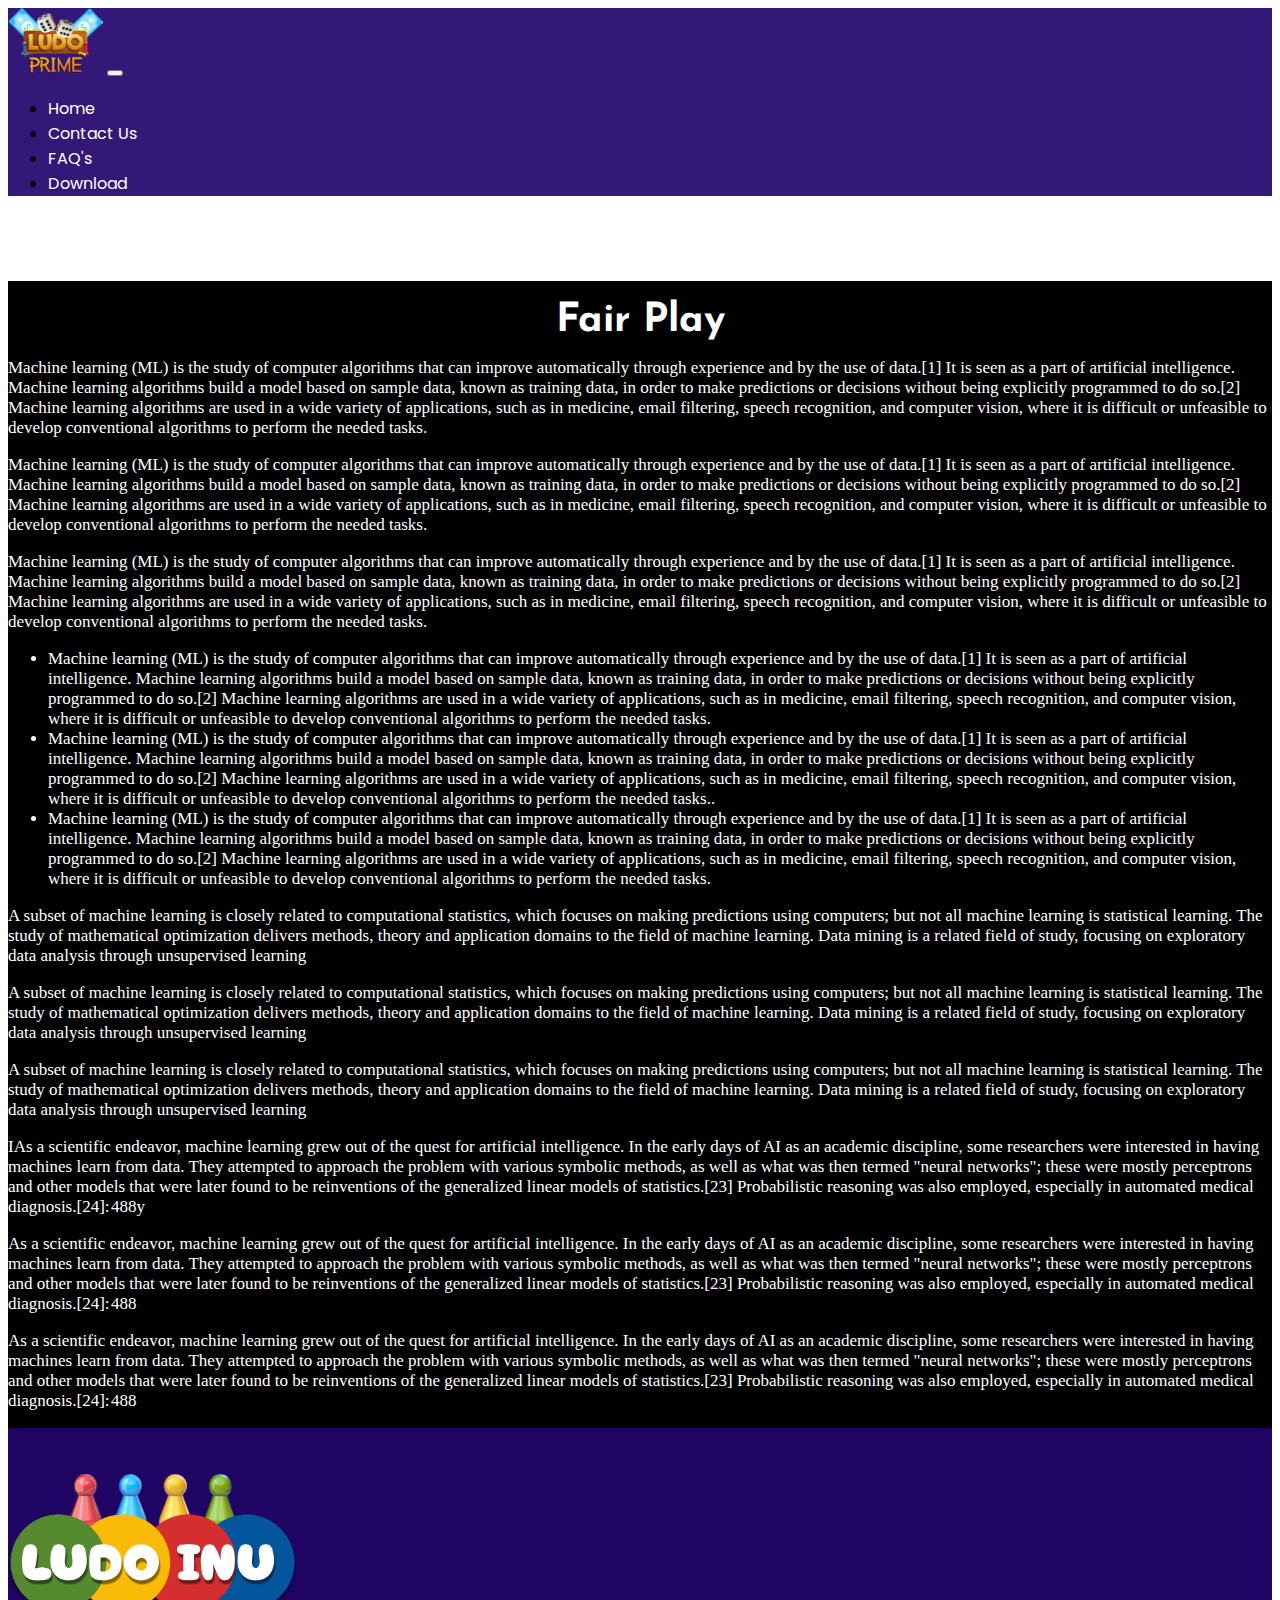
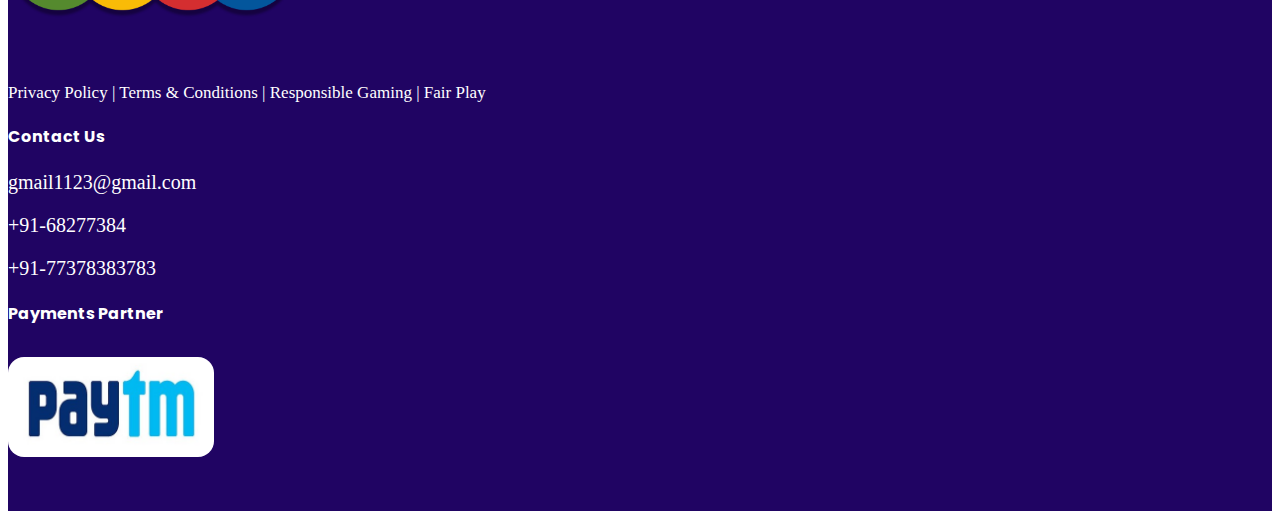
==== fairplay.html @ 32d331da "Initial commit" ====
<!DOCTYPE html>
<html lang="en">

<head>
    <meta charset="UTF-8">
    <meta http-equiv="X-UA-Compatible" content="IE=edge">
    <meta name="viewport" content="width=device-width, initial-scale=1.0">
    <link href="https://cdn.jsdelivr.net/npm/bootstrap@5.1.3/dist/css/bootstrap.min.css" rel="stylesheet"
        integrity="sha384-1BmE4kWBq78iYhFldvKuhfTAU6auU8tT94WrHftjDbrCEXSU1oBoqyl2QvZ6jIW3" crossorigin="anonymous">
    <link rel="preconnect" href="https://fonts.googleapis.com">
    <link rel="preconnect" href="https://fonts.gstatic.com" crossorigin>
    <link href="https://fonts.googleapis.com/css2?family=Josefin+Sans:wght@700&display=swap" rel="stylesheet">
    <link href="https://fonts.googleapis.com/css2?family=Poppins:wght@600&display=swap" rel="stylesheet">
    <!-- Aos Library -->
    <link rel="stylesheet" href="https://unpkg.com/aos@next/dist/aos.css" />
    <link rel="stylesheet" href="style.css">
    <link rel="stylesheet" href="mobile.css">
    <link rel="stylesheet" href="ipad.css">
    <link rel="stylesheet" href="ipadpro.css">
    <link rel="stylesheet" href="https://cdnjs.cloudflare.com/ajax/libs/font-awesome/5.15.3/css/all.min.css"
        integrity="sha512-iBBXm8fW90+nuLcSKlbmrPcLa0OT92xO1BIsZ+ywDWZCvqsWgccV3gFoRBv0z+8dLJgyAHIhR35VZc2oM/gI1w=="
        crossorigin="anonymous" referrerpolicy="no-referrer" />
    <title>Ludo Prime</title>
</head>

<body>
    <nav class="navbar navbar-expand-lg navbar-dark bg-dark fixed-top deks">
        <div class="container-fluid">
            <a class="navbar-brand" href="#"><img src="assets/logo.png" class="logo" alt="Ludo Inu Logo"></a>
            <button class="navbar-toggler" type="button" data-bs-toggle="collapse"
                data-bs-target="#navbarSupportedContent" aria-controls="navbarSupportedContent" aria-expanded="false"
                aria-label="Toggle navigation">
                <span class="navbar-toggler-icon"></span>
            </button>
            <div class="collapse navbar-collapse" id="navbarSupportedContent">
                <ul class="navbar-nav ms-auto mb-2 mb-lg-0">
                    <li class="nav-item">
                        <a class="nav-link active" aria-current="page" href="index.html">Home</a>
                    </li>
                    <li class="nav-item">
                        <a class="nav-link active" aria-current="page" href="#cont">Contact Us</a>
                    </li>
                    <li class="nav-item">
                        <a class="nav-link active" aria-current="page" href="faq.html">FAQ's</a>
                    </li>
                    <li class="nav-item">
                        <a class="nav-link active" aria-current="page" href="#">Download</a>
                    </li>
                </ul>
            </div>
        </div>
    </nav>
    <nav class="navbar navbar-expand-lg navbar-dark bg-dark mob">
        <div class="container-fluid">
            <a class="navbar-brand" href="#"><img src="assets/logo.png" class="logo" alt="Ludo Inu Logo"></a>
            <button class="navbar-toggler" type="button" data-bs-toggle="collapse"
                data-bs-target="#navbarSupportedContent" aria-controls="navbarSupportedContent" aria-expanded="false"
                aria-label="Toggle navigation">
                <span class="navbar-toggler-icon"></span>
            </button>
            <div class="collapse navbar-collapse" id="navbarSupportedContent">
                <ul class="navbar-nav ms-auto mb-2 mb-lg-0">
                    <li class="nav-item">
                        <a class="nav-link active" aria-current="page" href="index.html">Home</a>
                    </li>
                    <li class="nav-item">
                        <a class="nav-link active" aria-current="page" href="#cont">Contact Us</a>
                    </li>
                    <li class="nav-item">
                        <a class="nav-link active" aria-current="page" href="faq.html">FAQ's</a>
                    </li>
                    <li class="nav-item">
                        <a class="nav-link active" aria-current="page" href="#">Download</a>
                    </li>
                </ul>
            </div>
        </div>
    </nav>
    <section class="foot_first" id="abt">
        <div class="container">
            <h1 class="foot_head">Fair Play</h1>
            <p class="foot_text">
                Machine learning (ML) is the study of computer algorithms that can improve automatically through experience and by the use of data.[1] It is seen as a part of artificial intelligence. Machine learning algorithms build a model based on sample data, known as training data, in order to make predictions or decisions without being explicitly programmed to do so.[2] Machine learning algorithms are used in a wide variety of applications, such as in medicine, email filtering, speech recognition, and computer vision, where it is difficult or unfeasible to develop conventional algorithms to perform the needed tasks.
            </p>
            <p class="foot_text">
                Machine learning (ML) is the study of computer algorithms that can improve automatically through experience and by the use of data.[1] It is seen as a part of artificial intelligence. Machine learning algorithms build a model based on sample data, known as training data, in order to make predictions or decisions without being explicitly programmed to do so.[2] Machine learning algorithms are used in a wide variety of applications, such as in medicine, email filtering, speech recognition, and computer vision, where it is difficult or unfeasible to develop conventional algorithms to perform the needed tasks.
            </p>
            <p class="foot_text">
                Machine learning (ML) is the study of computer algorithms that can improve automatically through experience and by the use of data.[1] It is seen as a part of artificial intelligence. Machine learning algorithms build a model based on sample data, known as training data, in order to make predictions or decisions without being explicitly programmed to do so.[2] Machine learning algorithms are used in a wide variety of applications, such as in medicine, email filtering, speech recognition, and computer vision, where it is difficult or unfeasible to develop conventional algorithms to perform the needed tasks.
            </p>
            <ul class="foot_text" style="list-style-type:disc;">
                <li>Machine learning (ML) is the study of computer algorithms that can improve automatically through experience and by the use of data.[1] It is seen as a part of artificial intelligence. Machine learning algorithms build a model based on sample data, known as training data, in order to make predictions or decisions without being explicitly programmed to do so.[2] Machine learning algorithms are used in a wide variety of applications, such as in medicine, email filtering, speech recognition, and computer vision, where it is difficult or unfeasible to develop conventional algorithms to perform the needed tasks.
                </li>
                <li>Machine learning (ML) is the study of computer algorithms that can improve automatically through experience and by the use of data.[1] It is seen as a part of artificial intelligence. Machine learning algorithms build a model based on sample data, known as training data, in order to make predictions or decisions without being explicitly programmed to do so.[2] Machine learning algorithms are used in a wide variety of applications, such as in medicine, email filtering, speech recognition, and computer vision, where it is difficult or unfeasible to develop conventional algorithms to perform the needed tasks..</li>
                <li> Machine learning (ML) is the study of computer algorithms that can improve automatically through experience and by the use of data.[1] It is seen as a part of artificial intelligence. Machine learning algorithms build a model based on sample data, known as training data, in order to make predictions or decisions without being explicitly programmed to do so.[2] Machine learning algorithms are used in a wide variety of applications, such as in medicine, email filtering, speech recognition, and computer vision, where it is difficult or unfeasible to develop conventional algorithms to perform the needed tasks.</li>
            </ul>
            <p class="foot_text">
                A subset of machine learning is closely related to computational statistics, which focuses on making predictions using computers; but not all machine learning is statistical learning. The study of mathematical optimization delivers methods, theory and application domains to the field of machine learning. Data mining is a related field of study, focusing on exploratory data analysis through unsupervised learning
            </p>
            <p class="foot_text">
                A subset of machine learning is closely related to computational statistics, which focuses on making predictions using computers; but not all machine learning is statistical learning. The study of mathematical optimization delivers methods, theory and application domains to the field of machine learning. Data mining is a related field of study, focusing on exploratory data analysis through unsupervised learning
            </p>
            <p class="foot_text">
                A subset of machine learning is closely related to computational statistics, which focuses on making predictions using computers; but not all machine learning is statistical learning. The study of mathematical optimization delivers methods, theory and application domains to the field of machine learning. Data mining is a related field of study, focusing on exploratory data analysis through unsupervised learning
            </p>
            <p class="foot_text">IAs a scientific endeavor, machine learning grew out of the quest for artificial intelligence. In the early days of AI as an academic discipline, some researchers were interested in having machines learn from data. They attempted to approach the problem with various symbolic methods, as well as what was then termed "neural networks"; these were mostly perceptrons and other models that were later found to be reinventions of the generalized linear models of statistics.[23] Probabilistic reasoning was also employed, especially in automated medical diagnosis.[24]: 488y</p>
            <p class="foot_text">
                As a scientific endeavor, machine learning grew out of the quest for artificial intelligence. In the early days of AI as an academic discipline, some researchers were interested in having machines learn from data. They attempted to approach the problem with various symbolic methods, as well as what was then termed "neural networks"; these were mostly perceptrons and other models that were later found to be reinventions of the generalized linear models of statistics.[23] Probabilistic reasoning was also employed, especially in automated medical diagnosis.[24]: 488
            </p>
            <p class="foot_text">
                As a scientific endeavor, machine learning grew out of the quest for artificial intelligence. In the early days of AI as an academic discipline, some researchers were interested in having machines learn from data. They attempted to approach the problem with various symbolic methods, as well as what was then termed "neural networks"; these were mostly perceptrons and other models that were later found to be reinventions of the generalized linear models of statistics.[23] Probabilistic reasoning was also employed, especially in automated medical diagnosis.[24]: 488

            </p>
        </div>
    </section>
    <section class="footer" id="cont">
        <div class="container">
            <div class="row foot">
                <div class="col-lg-4">
                    <img src="assets/logoinu.png" class="logo2" alt="">
                    <div class="footico">
                        <i class="fab fa-facebook ico"></i>
                        <i class="fab fa-instagram ico"></i>
                        <i class="fab fa-youtube ico"></i>
                        <i class="fas fa-envelope-open-text ico"></i>
                    </div>
                    <p class="tc"> <a href="privacy.html">Privacy
                            Policy</a> |<a href="terms.html"> Terms &
                            Conditions</a> |<a href="responsible.html"> Responsible Gaming</a> |<a href="fairplay.html">
                            Fair
                            Play</a>
                    </p>
                </div>
                <div class="col-lg-4">
                    <h4 class="last">Contact Us</h4>
                    <p class="contact contact2">
                        <i class="fas fa-envelope me-3"></i>
                        gmail1123@gmail.com
                    </p>
                    <p class="contact"><i class="fab fa-whatsapp-square me-3"></i> +91-68277384</p>
                    <p class="contact"><i class="fas fa-phone me-3"></i>+91-77378383783</p>
                </div>
                <div class="col-lg-4">
                    <h4 class="last">Payments Partner</h4>
                    <img class="paytm" src="assets/paytm.jpg" alt="paytm logo">
                </div>
            </div>
        </div>
    </section>
    <section class="mobilefoot mob fixed-bottom">
        <h3 class="tagfoot" id="blink">Get <i class="fas fa-rupee-sign"></i> 10 Free</h3>
        <button class="play2"><i class="fab fa-android"></i>&nbsp Download Now</button>
    </section>
    <script type="text/javascript">
        var blink = document.getElementById('blink');
        setInterval(function () {
            blink.style.opacity = (blink.style.opacity == 0 ? 1 : 0);
        }, 800);
    </script>
    <script src="https://cdn.jsdelivr.net/npm/bootstrap@5.1.3/dist/js/bootstrap.bundle.min.js"
        integrity="sha384-ka7Sk0Gln4gmtz2MlQnikT1wXgYsOg+OMhuP+IlRH9sENBO0LRn5q+8nbTov4+1p" crossorigin="anonymous">
    </script>
    <script src="https://unpkg.com/aos@next/dist/aos.js"></script>
    <script>
        AOS.init();
    </script>
</body>

</html>
---- style.css ----
html {
    scroll-behavior: smooth;
}
.body{
    --tw-bg-opacity: 1;
    background-color: rgb(0 0 0 / var(--tw-bg-opacity));
}

section {
    height: auto;
    background-size: cover;
    background-position: center;
    background-repeat: no-repeat;
    overflow: hidden;
}

.logo {
    height: 65px;
}

.navbar {
    background-color: #23046beb !important;
    font-family: 'Poppins',
        sans-serif;

}


.first {
    /* background: rgb(2,0,36);
    background: linear-gradient(90deg, rgba(2,0,36,1) 0%, rgba(121,9,83,1) 35%, rgba(0,212,255,1) 100%); */
    background:radial-gradient(ellipse at right bottom, #7e2d8c 26%, #5b1c91 21%, #23046beb 44%, #23046beb 100%);
    margin-top: 85px;
}

.foot_first {
    background-color: #000000;
    margin-top: 85px;
}

.ludo {
    height: 480px;
    margin-top: 24px;
}

.head1 {
    color:rgb(38 241 231);
    /* color:rgb(38 241 9); */
    font-size: 50px;
    font-family: 'Josefin Sans',
        sans-serif;
    margin-bottom: 0px;
    text-shadow: 2px 2px #2000ff;
}

.head {
    color: white;
    /* --tw-text-opacity: 1;
    
    color: rgb(253 98 213 / var(--tw-text-opacity)); */
    font-size: 50px;
    font-family: 'Josefin Sans',
        sans-serif;
    margin-bottom: 0px;
}




.foot_head {
    text-align: center;
    margin: 20px;
    color: white;
    font-size: 40px;
    font-family: 'Josefin Sans',
        sans-serif;
    margin-bottom: 0px;
}

.foot_head2 {
    color: white;
    font-size: 30px;
    font-family: 'Josefin Sans',
        sans-serif;
}

.head2 {
    color: white;
    font-size: 55px;
    font-family: 'Josefin Sans',
        sans-serif;
    text-align: center;
    margin-top: 40px;
    margin-bottom: 20px;
}

.first1 {
    margin-top: 120px;
}

.play {
    background-color: #FFD842;
    height: 70px;
    width: 70%;
    margin-top: 35px;
    border-radius: 40px;
    box-shadow: 10px 10px 5px lightblue;
    color: #1F1B90;
    font-size: 30px;
    font-family: 'Josefin Sans',
        sans-serif;
    transition: 1s;
}

.play2 {
    background-color: #FFD842;
    height: 70px;
    width: 70%;
    margin-top: 35px;
    border-radius: 40px;
    color: #1F1B90;
    font-size: 30px;
    font-family: 'Josefin Sans',
        sans-serif;
    transition: 1s;
}

.play2:hover {
    transform: scale(1.1);
}

.play:hover {
    transform: scale(1.1);
}

.second {
    background: radial-gradient(ellipse at right top, #7e2d8c 26%, #5b1c91 21%, #23046beb 44%, #23046beb 100%);
}

.fourth {
    background: radial-gradient(ellipse at left top, #7e2d8c 26%, #5b1c91 21%, #23046beb 44%, #23046beb 100%);
}

.imgsec2 {
    height: 450px;
}

.imgsec3 {
    height: 440px;
}

.second1 {
    margin-top: 50px;
    margin-bottom: 30px;
    text-align: center;
}

.about {
    font-size: 20px;
    color: white;
}

.foot_text {
    font-size: 17px;
    color: white;
}

.third {
    background: radial-gradient(ellipse at left bottom, #7e2d8c 26%, #5b1c91 21%, #23046beb 44%, #23046beb 100%);
    padding-bottom: 30px;
}

.third2 {
    text-align: center;
}

.third1 {
    text-align: right;
}

.third3 {
    text-align: left;
}

.icon {
    font-size: 50px;
    border: 2px solid white;
    border-radius: 60%;
    text-align: center !important;
}

.iconlow {
    margin-left: auto;
}

.icon:hover {
    border: 2px solid red;
}

.icons {
    color: yellow;
}

.icons:hover {
    color: white;
}

.features1 {
    margin-top: 20px;
}

.features {
    margin-top: 60px;
}

.feature_head {
    color: white;
    font-size: 18px;
}

.feature_text {
    color: yellow;
    font-size: 14px;
}


.type {
    color: #0000;
    background:
        linear-gradient(-90deg, white 5px, #0000 0) 10px 0,
        linear-gradient(white 0 0) 0 0;
    background-size: calc(var(--n)*1ch) 200%;
    -webkit-background-clip: padding-box, text;
    background-clip: padding-box, text;
    background-repeat: no-repeat;
    animation:
        b .7s infinite steps(1),
        t calc(var(--n)*.3s) steps(var(--n)) forwards;
}


.card {
    margin-left: auto;
    margin-right: auto;
    text-align: center;
    margin-bottom: 50px;
    border-radius: 100px;
    border: 4px solid #7e2d8c;
    /* box-shadow: 2px 2px #2000ff; */
    overflow: hidden;
}

.footer {
    background-color: #200463;
}

.logo2 {
    height: 150px;
}

.foot {
    margin-top: 40px;
    margin-bottom: 50px;
}

.footico {
    font-size: 30px;
    color: white;
    margin-left: 14px;
    margin-top: 10px;
}

.ico {
    margin-right: 12px;
}

.tc {
    color: white;
    margin-top: 17px;
    font-size: 17px;
}

.last {
    color: white;
    font-family: 'Poppins',
        sans-serif;
}

.paytm {
    height: 100px;
    margin-top: 10px;
    border-radius: 16px;
}

.contact2 {
    margin-top: 10px;
}

.contact {
    font-size: 20px;
    color: white;
}

.mob {
    display: none;
}

.deks {
    display: block;
}

.card-img-top {
    height: 200px;
    overflow: hidden !important;
}

a {
    color: white;
    text-decoration-line: none;
}

a:hover {
    color: white;
    text-decoration-line: none;
}

a:active {
    color: white;
    text-decoration-line: none;
}

a:link {
    color: white;
    text-decoration-line: none;
}

a:visited {
    color: white;
    text-decoration-line: none;
}

table,
th,
td {
    border: 2px solid;
    text-align: center;
}

th,
td {
    padding: 10px;
}

th {
    background-color: #031448;
}

.faq {
    padding-bottom: 30px;
}

.accordion-item {
    background-color: #1f1b90 !important;
}

.question {
    font-size: 18px;
    color: rgb(8, 177, 233);
}

.accordion-button {
    font-size: 18px;
    background-color: #302bbb;
    color: white;
    box-shadow: none;
}

.accordion-button:focus {
    z-index: 3;
    outline: 0;
    box-shadow: none;
}

.accordion-button:not(.collapsed) {
    background-color: rgb(8, 177, 233) !important;
    color: white;
    box-shadow: none;
}

.accordian-button:hover {
    background-color: rgb(8, 177, 233) !important;
}




.flex { /*Flexbox for containers*/
    display: flex;
    justify-content: center;
    align-items: center;
    text-align: center;
  }
  
  .waves {
    position:relative;
    width: 100%;
    height:15vh;
    margin-bottom:-7px; /*Fix for safari gap*/
    min-height:100px;
    max-height:150px;
  }
  
 
  /* Animation */
  
  .parallax > use {
    animation: move-forever 15s cubic-bezier(.55,.5,.45,.5)     infinite;
  }
  .parallax > use:nth-child(1) {
    animation-delay: -2s;
    animation-duration: 7s;
  }
  .parallax > use:nth-child(2) {
    animation-delay: -4s;
    animation-duration: 10s;
  }
  .parallax > use:nth-child(3) {
    animation-delay: -6s;
    animation-duration: 13s;
  }
  .parallax > use:nth-child(4) {
    animation-delay: -8s;
    animation-duration: 20s;
  }
  @keyframes move-forever {
    0% {
     transform: translate3d(-90px,0,0);
    }
    100% { 
      transform: translate3d(85px,0,0);
    }
  }
  /*Shrinking for mobile*/
  @media (max-width: 768px) {
    .waves {
      height:40px;
      min-height:40px;
    }
    
  }
---- mobile.css ----
@media only screen and (max-width: 1000px) {
    .first {
        text-align: center;
    }

    .foot_first {
        margin-top: 0px;
    }

    .first1 {
        margin-top: 32px;
    }

    .head1 {
        font-size: 30px;
    }

    .head {
        font-size: 40px;
    }

    .head2 {
        font-size: 40px;
    }

    .play {
        font-size: 25px;
        margin-top: 10px;
        margin-bottom: 10px;
        width: 80%;
        height: 70px;
        display: none;
    }

    .play2 {
        font-size: 20px;
        margin-top: 0px;
        margin-bottom: 10px;
        width: 65%;
        height: 60px;
    }

    .ludo {
        height: 400px;
    }

    .imgsec2 {
        height: 350px;
    }

    .secondm {
        margin-top: 5px;
    }

    .about {
        font-size: 15px;
    }

    .foot_text {
        font-size: 13px;
    }

    .icon {
        border-radius: 70%;
        width: 90px;
    }

    .footer {
        text-align: center;
    }

    .mob {
        display: block;
    }

    .deks {
        display: none;
    }


    .last {
        padding-top: 4px;
    }

    .first {
        margin-top: 0;
    }

    .mobilefoot {
        text-align: center;
        color: white;
        background-color: #1F1B90;
    }

    .tagfoot {
        margin-top: 10px;
    }

    .footer {
        margin-bottom: 110px;
    }

    #blink {
        transition: 0.5s;
        ;
    }
}
---- ipad.css ----
@media only screen and (min-device-width: 768px) and (max-device-width: 1024px) {
    .head1 {
        margin-top: 80px;
        font-size: 40px;
    }

    .head {
        font-size: 35px;
    }

    .secondm {
        margin-top: 50px;
    }

    .play2 {
        font-size: 30px;
        margin-top: 0px;
        margin-bottom: 10px;
        width: 50%;
        height: 60px;
    }
}
---- ipadpro.css ----
@media only screen and (min-device-width: 1024px) and (max-device-width: 1366px) {

    .head1 {
        margin-top: 1%;
    }

    .icon {
        border-radius: 70%;
        width: 80px;
    }

}
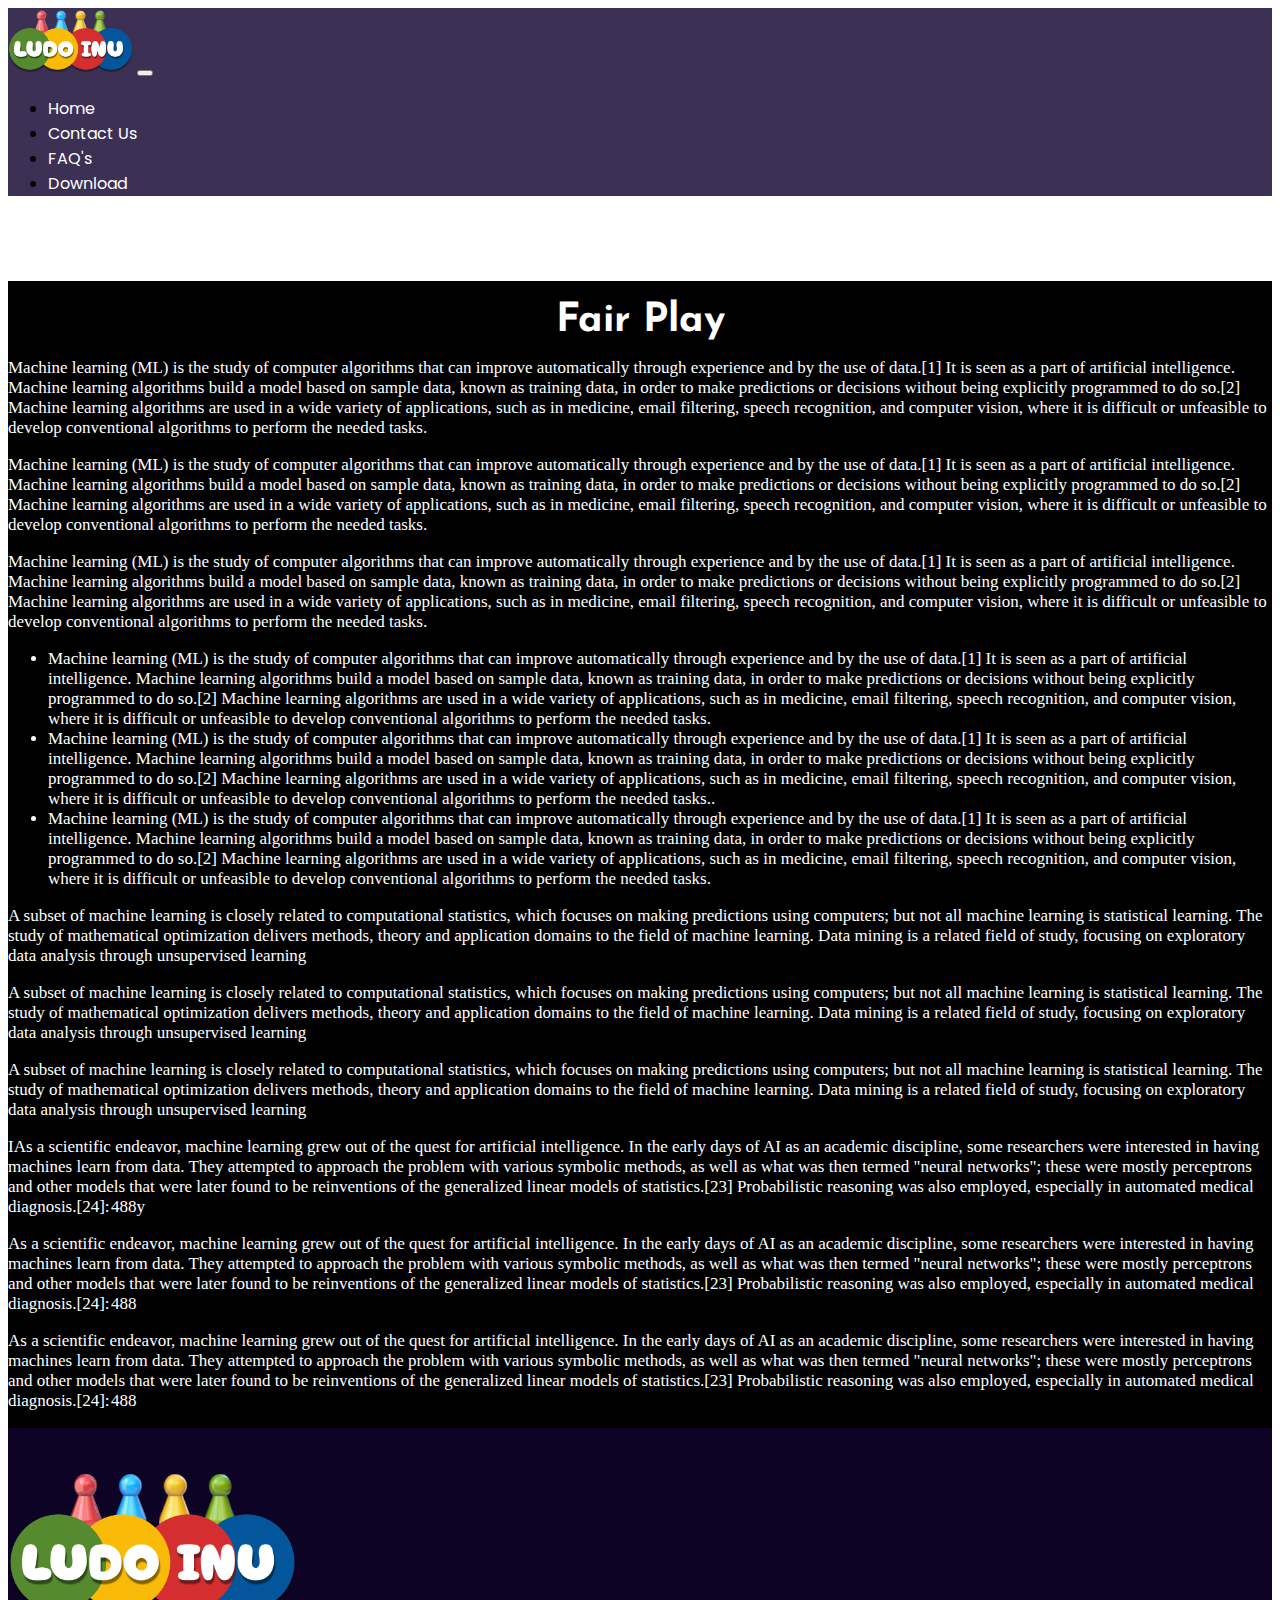
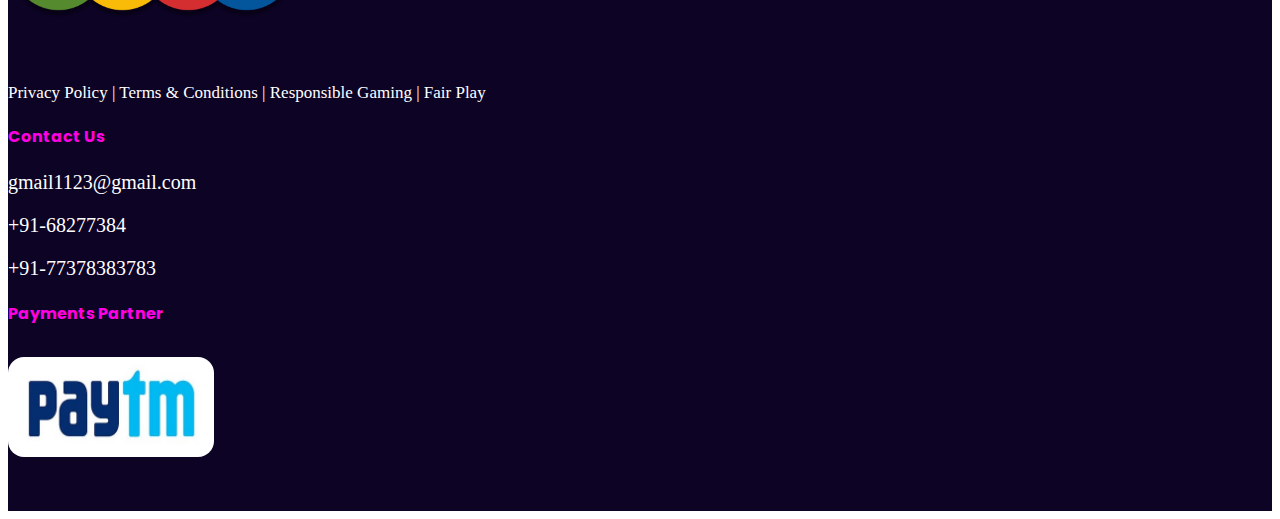
==== commit 3f2a0868: "Initial commit" ====
--- a/fairplay.html
+++ b/fairplay.html
@@ -26,7 +26,7 @@
 <body>
     <nav class="navbar navbar-expand-lg navbar-dark bg-dark fixed-top deks">
         <div class="container-fluid">
-            <a class="navbar-brand" href="#"><img src="assets/logo.png" class="logo" alt="Ludo Inu Logo"></a>
+            <a class="navbar-brand" href="#"><img src="assets/logoinu.png" class="logo" alt="Ludo Inu Logo"></a>
             <button class="navbar-toggler" type="button" data-bs-toggle="collapse"
                 data-bs-target="#navbarSupportedContent" aria-controls="navbarSupportedContent" aria-expanded="false"
                 aria-label="Toggle navigation">
--- a/style.css
+++ b/style.css
@@ -19,7 +19,7 @@
 }
 
 .navbar {
-    background-color: #23046beb !important;
+    background-color: #11032fd1 !important;
     font-family: 'Poppins',
         sans-serif;
 
@@ -29,7 +29,7 @@
 .first {
     /* background: rgb(2,0,36);
     background: linear-gradient(90deg, rgba(2,0,36,1) 0%, rgba(121,9,83,1) 35%, rgba(0,212,255,1) 100%); */
-    background:radial-gradient(ellipse at right bottom, #7e2d8c 26%, #5b1c91 21%, #23046beb 44%, #23046beb 100%);
+    background:radial-gradient(ellipse at right bottom, #7e2d8c 26%, #7a41ab 21%, #20065ceb 44%, #000000eb 100%);
     margin-top: 85px;
 }
 
@@ -47,20 +47,18 @@
     color:rgb(38 241 231);
     /* color:rgb(38 241 9); */
     font-size: 50px;
-    font-family: 'Josefin Sans',
-        sans-serif;
+    font-family: 'Rubik Wet Paint', cursive;
     margin-bottom: 0px;
     text-shadow: 2px 2px #2000ff;
 }
 
 .head {
-    color: white;
+    color: rgb(38 241 231);
     /* --tw-text-opacity: 1;
     
     color: rgb(253 98 213 / var(--tw-text-opacity)); */
     font-size: 50px;
-    font-family: 'Josefin Sans',
-        sans-serif;
+    font-family: 'Bangers', cursive;
     margin-bottom: 0px;
 }
 
@@ -85,10 +83,9 @@
 }
 
 .head2 {
-    color: white;
+    color: rgb(38 241 231);
     font-size: 55px;
-    font-family: 'Josefin Sans',
-        sans-serif;
+    font-family: 'Bangers', cursive;
     text-align: center;
     margin-top: 40px;
     margin-bottom: 20px;
@@ -99,16 +96,17 @@
 }
 
 .play {
-    background-color: #FFD842;
+    background-color: #0022ff;
     height: 70px;
     width: 70%;
     margin-top: 35px;
     border-radius: 40px;
-    box-shadow: 10px 10px 5px lightblue;
-    color: #1F1B90;
+    box-shadow: 14px 7px 16px 5px #1538a6;
+    color: #ff0000;
     font-size: 30px;
-    font-family: 'Josefin Sans',
-        sans-serif;
+    /* font-family: 'Josefin Sans', sans-serif; */
+    font-family: 'Rubik Moonrocks', cursive;
+    /* font-family: 'Rubik Wet Paint', cursive; */
     transition: 1s;
 }
 
@@ -134,11 +132,11 @@
 }
 
 .second {
-    background: radial-gradient(ellipse at right top, #7e2d8c 26%, #5b1c91 21%, #23046beb 44%, #23046beb 100%);
+    background: radial-gradient(ellipse at right top, #7e2d8c 26%, #7a41ab 21%, #20065ceb 44%, #000000eb 100%);
 }
 
 .fourth {
-    background: radial-gradient(ellipse at left top, #7e2d8c 26%, #5b1c91 21%, #23046beb 44%, #23046beb 100%);
+    background: radial-gradient(ellipse at left top, #7e2d8c 26%, #7a41ab 21%, #20065ceb 44%, #000000eb 100%);
 }
 
 .imgsec2 {
@@ -166,7 +164,7 @@
 }
 
 .third {
-    background: radial-gradient(ellipse at left bottom, #7e2d8c 26%, #5b1c91 21%, #23046beb 44%, #23046beb 100%);
+    background: radial-gradient(ellipse at left bottom, #7e2d8c 26%, #7a41ab 21%, #20065ceb 44%, #000000eb 100%);
     padding-bottom: 30px;
 }
 
@@ -251,7 +249,7 @@
 }
 
 .footer {
-    background-color: #200463;
+    background-color: #0d0325;
 }
 
 .logo2 {
@@ -281,7 +279,7 @@
 }
 
 .last {
-    color: white;
+    color: #ff00e0;
     font-family: 'Poppins',
         sans-serif;
 }
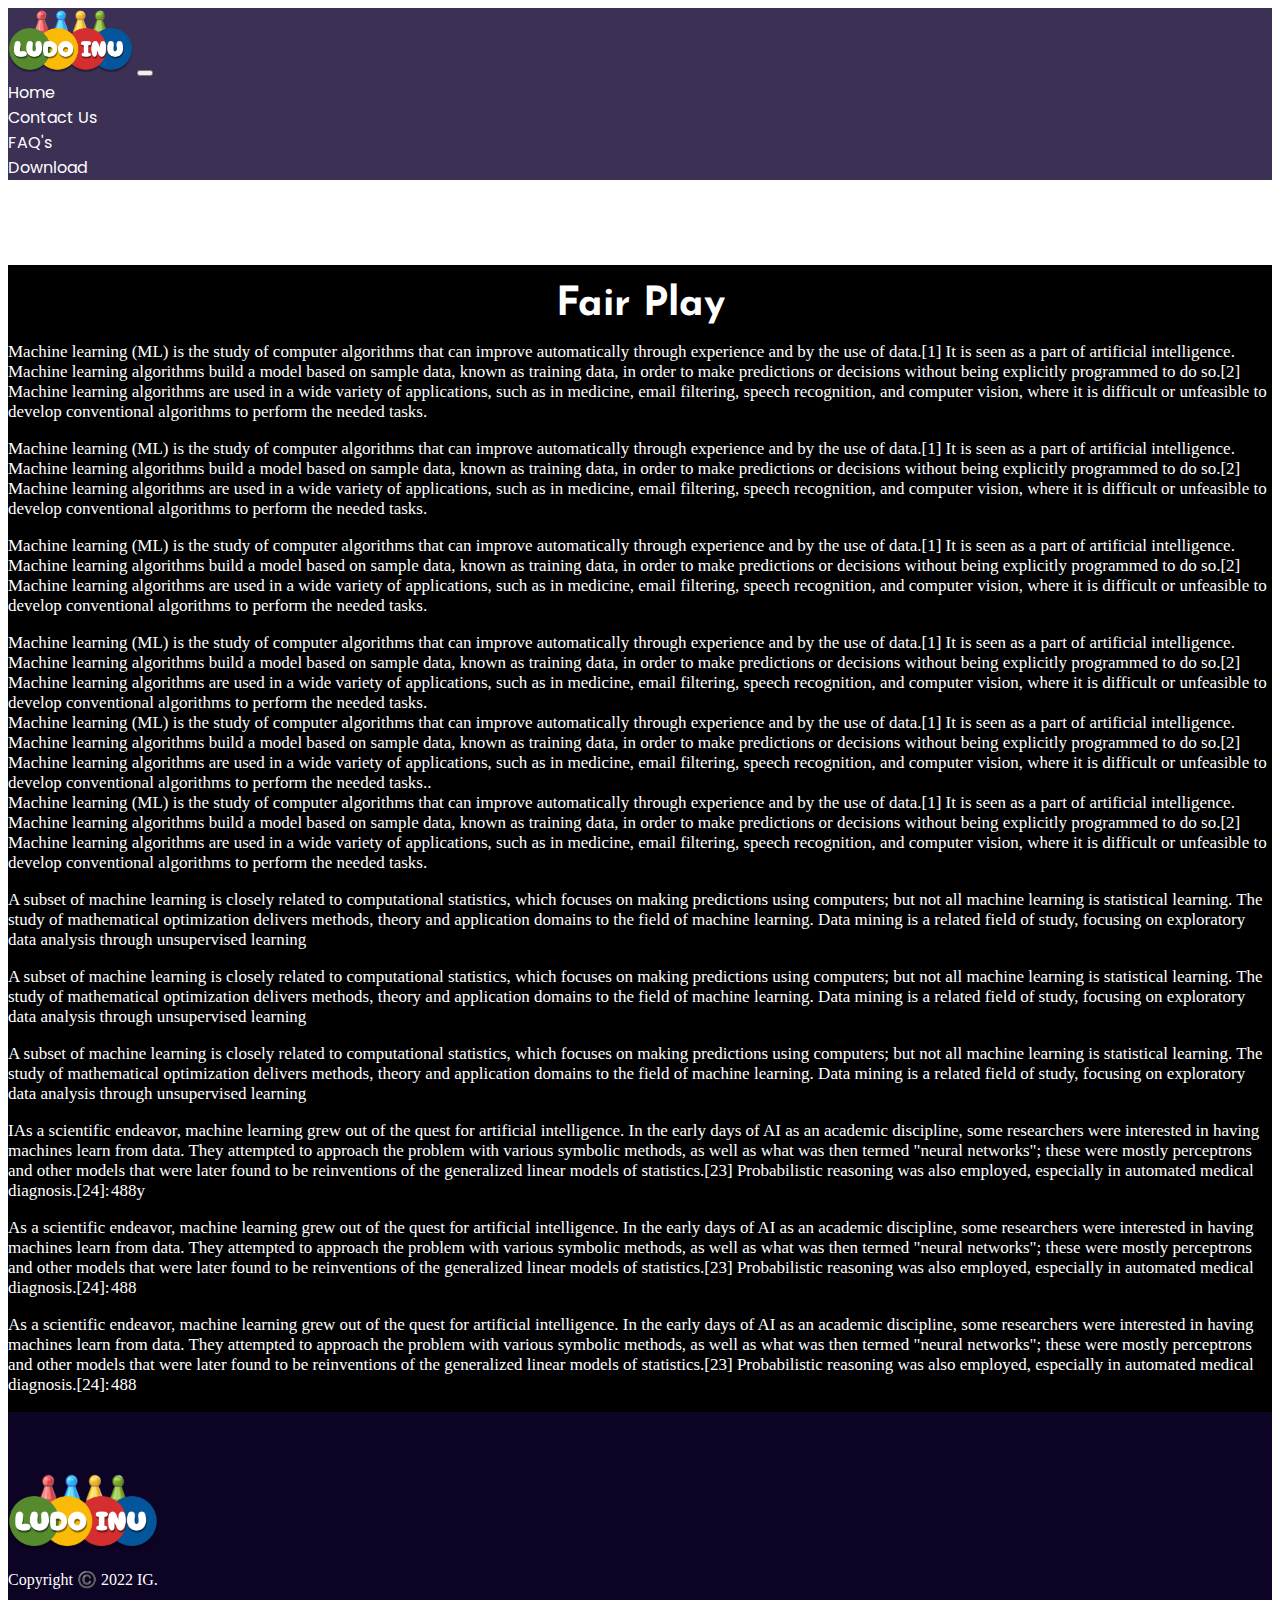
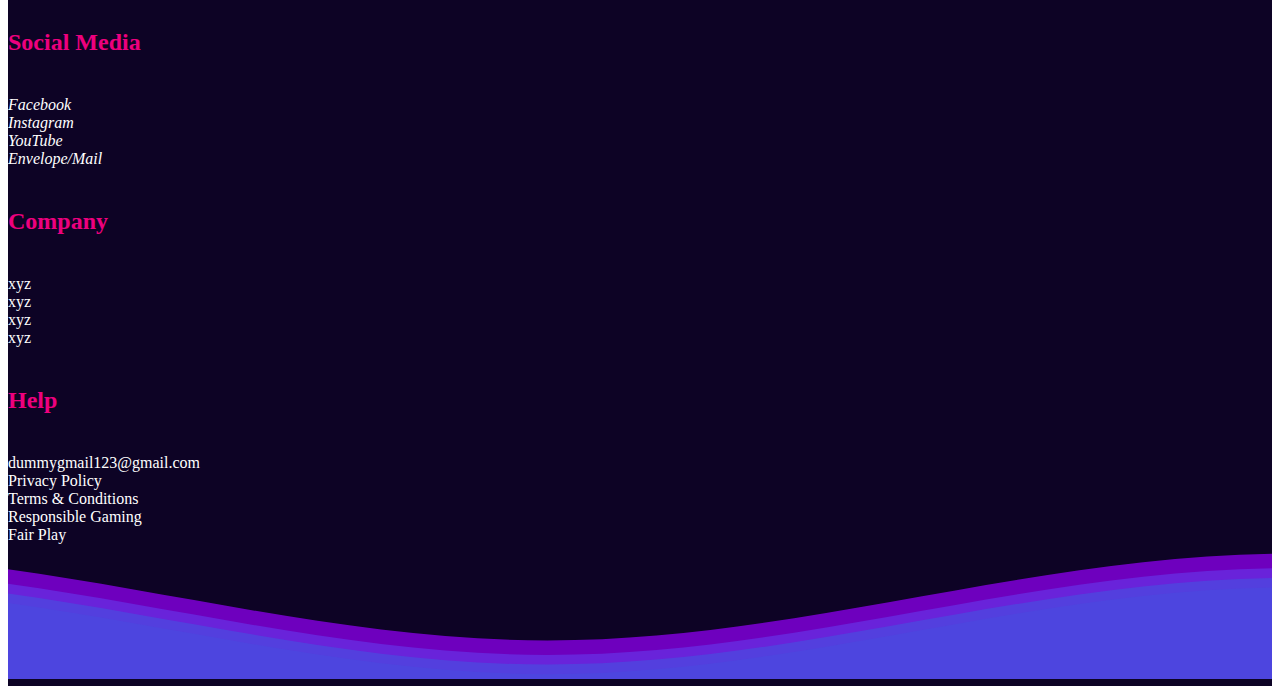
==== commit 77710033: "Initial commit" ====
--- a/fairplay.html
+++ b/fairplay.html
@@ -52,7 +52,7 @@
     </nav>
     <nav class="navbar navbar-expand-lg navbar-dark bg-dark mob">
         <div class="container-fluid">
-            <a class="navbar-brand" href="#"><img src="assets/logo.png" class="logo" alt="Ludo Inu Logo"></a>
+            <a class="navbar-brand" href="#"><img src="assets/logoinu.png" class="logo" alt="Ludo Inu Logo"></a>
             <button class="navbar-toggler" type="button" data-bs-toggle="collapse"
                 data-bs-target="#navbarSupportedContent" aria-controls="navbarSupportedContent" aria-expanded="false"
                 aria-label="Toggle navigation">
@@ -113,7 +113,7 @@
             </p>
         </div>
     </section>
-    <section class="footer" id="cont">
+    <!-- <section class="footer" id="cont">
         <div class="container">
             <div class="row foot">
                 <div class="col-lg-4">
@@ -146,7 +146,113 @@
                 </div>
             </div>
         </div>
-    </section>
+    </section> -->
+    <div class="footer wow fadeInDown" style="visibility: visible; animation-name: fadeInDown;">
+        <div class="container">
+            <div class="p-0">
+                <!-- <ul class="mnu">
+                        <li>
+                            <a href="#">
+                                <img src="WebResource/img/logo.svg" width="150">
+                            </a>
+                        </li>
+                        <li><a href="#how-it-work">How it works</a></li>
+                        <li><a href="#projects">Projects</a></li>
+                        <li><a href="#about-us">About Us</a></li>
+                        <li><a href="#features">Features</a></li>
+                        <li><a href="#buy-maticpad">Buy MATICPAD</a></li>
+                    </ul>
+                    <a target="_blank" href="comingsoon.html" class="btn-call font-weight-normal">Coming Soon</a>
+                </div>-->
+
+                <div class="row footer-links">
+                    <div class="col-md-3">
+                        <a href="/">
+                            <img src="assets/logoinu.png" width="150">
+                        </a>
+                        <p style="color:white">Copyright ©️ 2022 IG.</p>
+                    </div>
+                    <div class="col-md-3">
+                        <h5>Social Media</h5>
+                        <ul>
+                            <li>
+                                <i class="fab fa-facebook ico" style="color: white;">
+                                <a href="#" target="_blank">Facebook</a>
+                                </i>
+                            </li>
+                            <li>
+                                <i class="fab fa-instagram ico" style="color: white;">
+                                <a href="#" target="_blank">Instagram</a>
+                                </i>
+                            </li>
+                            <li>
+                                <i class="fab fa-youtube ico" style="color: white;">
+                                <a href="#" target="_blank">YouTube</a>
+                                </i>
+                            </li>
+                            <li>
+                                <i class="fas fa-envelope-open-text ico" style="color: white;">
+                                <a href="#" target="_blank">Envelope/Mail</a>
+                                </i>
+                            </li>
+                        </ul>
+                    </div>
+                    <div class="col-md-3">
+                        <h5>Company</h5>
+                        <ul>
+                            <li>
+                                <a href="#" target="_blank">xyz</a>
+                            </li>
+                            <li>
+                                <a href="#" target="_blank">xyz</a>
+                            </li>
+                            <li>
+                                <a href="#" target="_blank">xyz</a>
+                            </li>
+                            <li>
+                                <a href="#" target="_blank">xyz</a>
+                            </li>
+                        </ul>
+                    </div>
+                    <div class="col-md-3">
+                        <h5>Help</h5>
+                        <ul>
+                            <li>
+                                <a href="#">dummygmail123@gmail.com</a>
+                            </li>
+                            <li>
+                                <a href="privacy.html">Privacy Policy </a>
+                            </li>
+                            <li>
+                                <a href="terms.html">Terms & Conditions</a>
+                            </li>
+                            <li>
+                                <a href="responsible.html">Responsible Gaming</a>
+                            </li>
+                            <li>
+                                <a href="fairplay.html">Fair Play</a>
+                            </li>
+                        </ul>
+                    </div>
+                </div>
+                <!-- <div class="copy-bx">
+                    <div class="t">Copyright © 2021 LCHP Digital Limited. All rights reserved</div>
+                </div> -->
+            </div>
+        </div>
+        <svg class="waves" xmlns="http://www.w3.org/2000/svg" xmlns:xlink="http://www.w3.org/1999/xlink"
+        viewBox="0 24 150 28" preserveAspectRatio="none" shape-rendering="auto">
+        <defs>
+            <path id="gentle-wave" d="M-160 44c30 0 58-18 88-18s 58 18 88 18 58-18 88-18 58 18 88 18 v44h-352z" />
+        </defs>
+        <g class="parallax">
+            <use xlink:href="#gentle-wave" x="48" y="0" fill="rgba(153,0,255,0.7)" />
+            <use xlink:href="#gentle-wave" x="48" y="3" fill="rgba(100,70,245,0.5)" />
+            <use xlink:href="#gentle-wave" x="48" y="5" fill="rgba(32,130,233,0.3)" />
+            <use xlink:href="#gentle-wave" x="48" y="7" fill="rgba(32,130,233,0.1)" />
+        </g>
+    </svg>
+    </div>
     <section class="mobilefoot mob fixed-bottom">
         <h3 class="tagfoot" id="blink">Get <i class="fas fa-rupee-sign"></i> 10 Free</h3>
         <button class="play2"><i class="fab fa-android"></i>&nbsp Download Now</button>
--- a/style.css
+++ b/style.css
@@ -20,8 +20,7 @@
 
 .navbar {
     background-color: #11032fd1 !important;
-    font-family: 'Poppins',
-        sans-serif;
+    font-family: 'Poppins', sans-serif;
 
 }
 
@@ -47,9 +46,9 @@
     color:rgb(38 241 231);
     /* color:rgb(38 241 9); */
     font-size: 50px;
-    font-family: 'Rubik Wet Paint', cursive;
+    font-family: 'Josefin Sans', sans-serif;
     margin-bottom: 0px;
-    text-shadow: 2px 2px #2000ff;
+    /* text-shadow: 4px 2px #2000ff; */
 }
 
 .head {
@@ -58,7 +57,7 @@
     
     color: rgb(253 98 213 / var(--tw-text-opacity)); */
     font-size: 50px;
-    font-family: 'Bangers', cursive;
+    font-family: 'Josefin Sans', sans-serif;
     margin-bottom: 0px;
 }
 
@@ -70,8 +69,7 @@
     margin: 20px;
     color: white;
     font-size: 40px;
-    font-family: 'Josefin Sans',
-        sans-serif;
+    font-family: 'Josefin Sans', sans-serif;
     margin-bottom: 0px;
 }
 
@@ -85,7 +83,7 @@
 .head2 {
     color: rgb(38 241 231);
     font-size: 55px;
-    font-family: 'Bangers', cursive;
+    font-family: 'Josefin Sans', sans-serif;
     text-align: center;
     margin-top: 40px;
     margin-bottom: 20px;
@@ -105,7 +103,7 @@
     color: #ff0000;
     font-size: 30px;
     /* font-family: 'Josefin Sans', sans-serif; */
-    font-family: 'Rubik Moonrocks', cursive;
+    font-family: 'Josefin Sans', sans-serif;
     /* font-family: 'Rubik Wet Paint', cursive; */
     transition: 1s;
 }
@@ -118,8 +116,7 @@
     border-radius: 40px;
     color: #1F1B90;
     font-size: 30px;
-    font-family: 'Josefin Sans',
-        sans-serif;
+    font-family: 'Josefin Sans', sans-serif;
     transition: 1s;
 }
 
@@ -248,9 +245,40 @@
     overflow: hidden;
 }
 
+/* .footer {
+    background-color: #0d0325;
+} */
+
 .footer {
+    padding-top: 60px;
+    padding-bottom: 10px;
     background-color: #0d0325;
 }
+
+.footer .wr {
+    display: flex;
+    justify-content: space-between;
+    align-items: center;
+}
+
+.footer-links h5 {
+    font-size: 24px;
+    color: #ed007e;
+    font-weight: bold;
+}
+
+ul {
+    padding: 0;
+    margin: 0;
+    list-style: none;
+    }
+
+.footer-links a {
+        color: #fff;
+        text-decoration: none;
+        font-size: 16px;
+}
+
 
 .logo2 {
     height: 150px;
@@ -311,6 +339,7 @@
     height: 200px;
     overflow: hidden !important;
 }
+
 
 a {
     color: white;
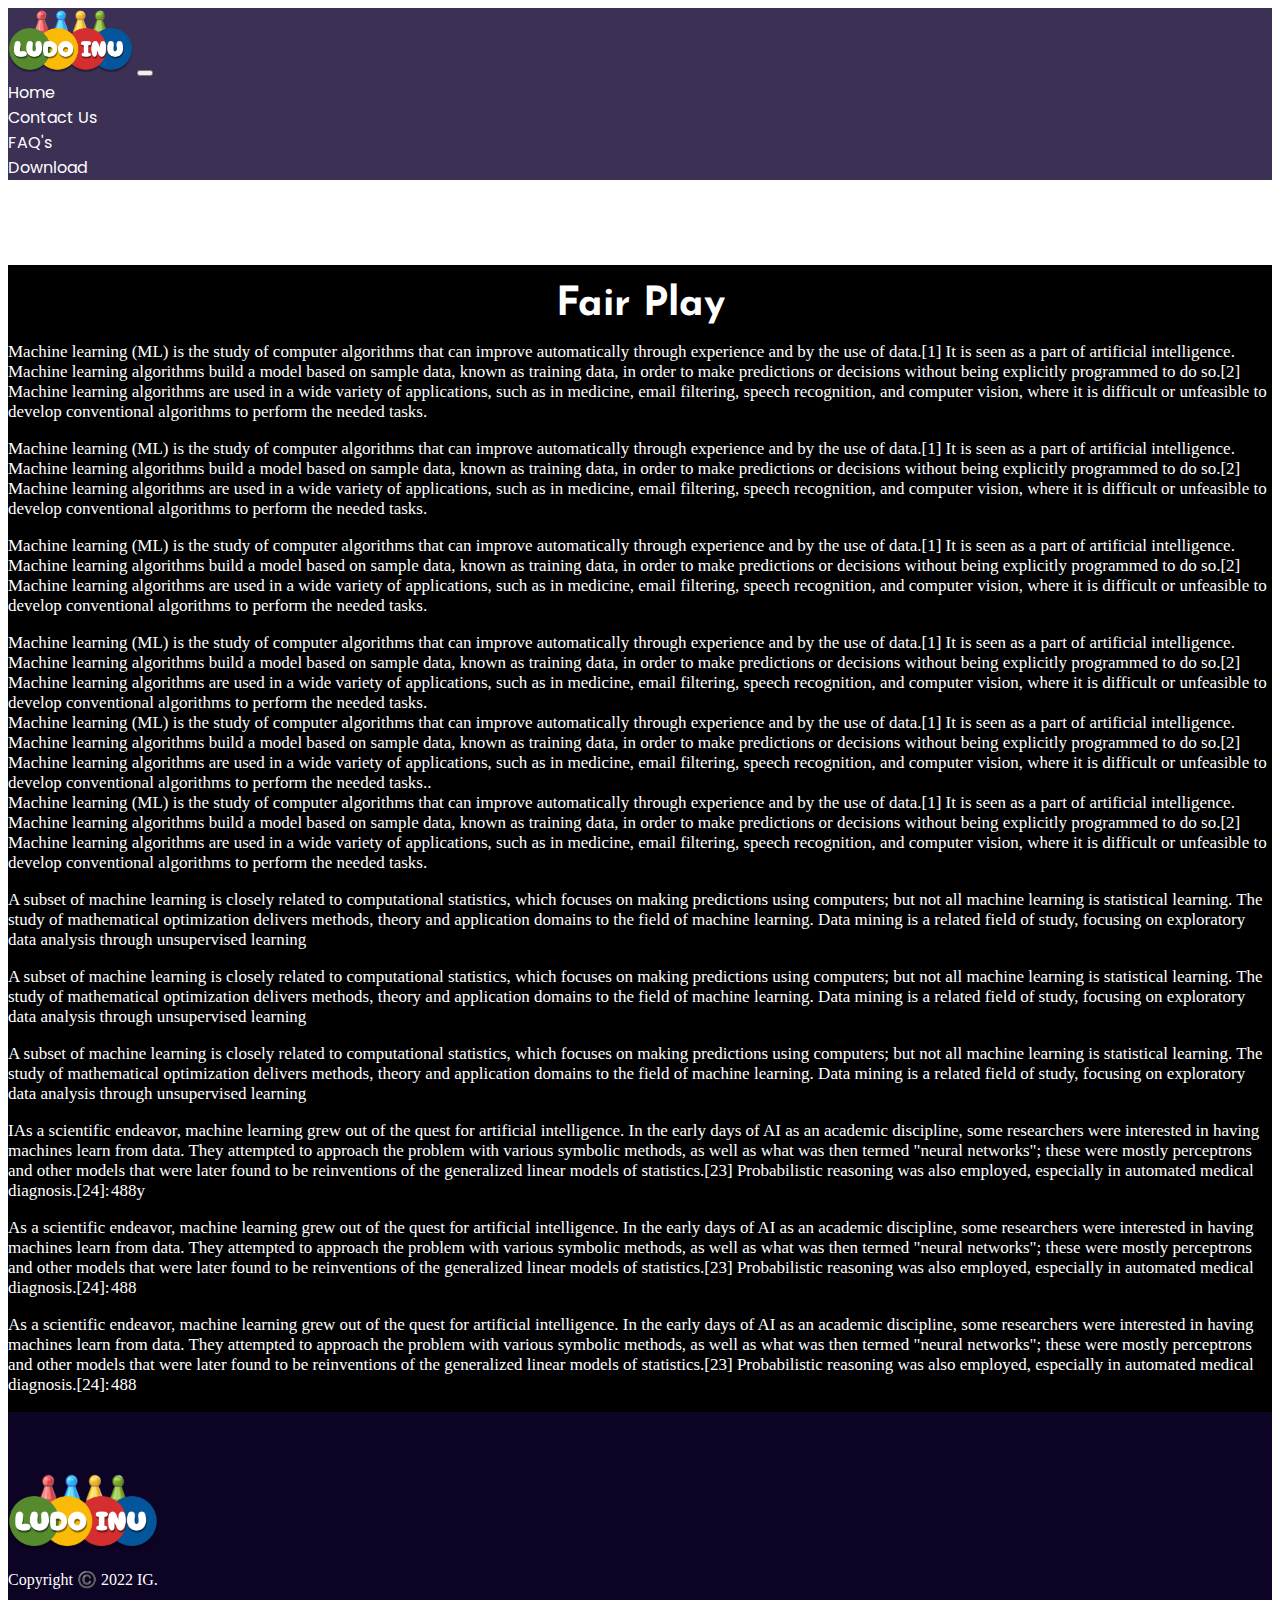
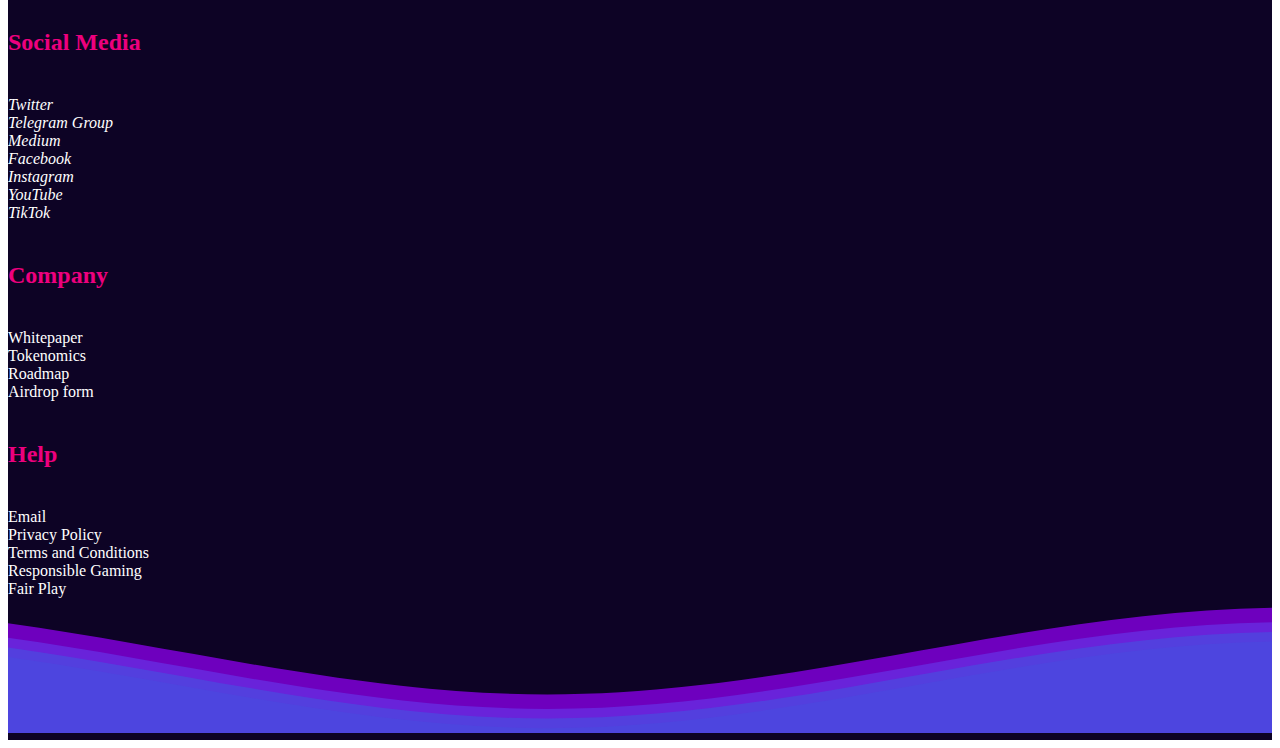
==== commit b90a1e99: "Initial commit" ====
--- a/fairplay.html
+++ b/fairplay.html
@@ -177,22 +177,37 @@
                         <ul>
                             <li>
                                 <i class="fab fa-facebook ico" style="color: white;">
-                                <a href="#" target="_blank">Facebook</a>
+                                <a href="https://twitter.com/LudoInu" target="_blank">Twitter</a>
                                 </i>
                             </li>
                             <li>
                                 <i class="fab fa-instagram ico" style="color: white;">
-                                <a href="#" target="_blank">Instagram</a>
+                                <a href="https://t.me/LudoInu" target="_blank">Telegram Group</a>
                                 </i>
                             </li>
                             <li>
                                 <i class="fab fa-youtube ico" style="color: white;">
-                                <a href="#" target="_blank">YouTube</a>
-                                </i>
-                            </li>
-                            <li>
-                                <i class="fas fa-envelope-open-text ico" style="color: white;">
-                                <a href="#" target="_blank">Envelope/Mail</a>
+                                <a href="https://medium.com/@ludoinu" target="_blank">Medium</a>
+                                </i>
+                            </li>
+                            <li>
+                                <i class="fas fa-envelope-open-text ico" style="color: white;">
+                                <a href="https://www.facebook.com/Ludo-Inu-103399948904061" target="_blank">Facebook</a>
+                                </i>
+                            </li>
+                            <li>
+                                <i class="fas fa-envelope-open-text ico" style="color: white;">
+                                <a href="https://www.instagram.com/ludoinu/" target="_blank">Instagram</a>
+                                </i>
+                            </li>
+                            <li>
+                                <i class="fas fa-envelope-open-text ico" style="color: white;">
+                                <a href="https://www.youtube.com/channel/UC9bcPGiFU5bIyJIJIZZ4qCQ" target="_blank">YouTube</a>
+                                </i>
+                            </li>
+                            <li>
+                                <i class="fas fa-envelope-open-text ico" style="color: white;">
+                                <a href="#" target="_blank">TikTok</a>
                                 </i>
                             </li>
                         </ul>
@@ -201,16 +216,16 @@
                         <h5>Company</h5>
                         <ul>
                             <li>
-                                <a href="#" target="_blank">xyz</a>
-                            </li>
-                            <li>
-                                <a href="#" target="_blank">xyz</a>
-                            </li>
-                            <li>
-                                <a href="#" target="_blank">xyz</a>
-                            </li>
-                            <li>
-                                <a href="#" target="_blank">xyz</a>
+                                <a href="#" target="_blank">Whitepaper</a>
+                            </li>
+                            <li>
+                                <a href="#" target="_blank">Tokenomics</a>
+                            </li>
+                            <li>
+                                <a href="#" target="_blank">Roadmap</a>
+                            </li>
+                            <li>
+                                <a href="#" target="_blank">Airdrop form</a>
                             </li>
                         </ul>
                     </div>
@@ -218,19 +233,19 @@
                         <h5>Help</h5>
                         <ul>
                             <li>
-                                <a href="#">dummygmail123@gmail.com</a>
+                                <a href="#">Email</a>
                             </li>
                             <li>
                                 <a href="privacy.html">Privacy Policy </a>
                             </li>
                             <li>
-                                <a href="terms.html">Terms & Conditions</a>
-                            </li>
-                            <li>
-                                <a href="responsible.html">Responsible Gaming</a>
-                            </li>
-                            <li>
-                                <a href="fairplay.html">Fair Play</a>
+                                <a href="terms.html">Terms and Conditions </a>
+                            </li>
+                            <li>
+                                <a href="responsible.html">Responsible Gaming </a>
+                            </li>
+                            <li>
+                                <a href="fairplay.html">Fair Play </a>
                             </li>
                         </ul>
                     </div>
--- a/style.css
+++ b/style.css
@@ -100,7 +100,7 @@
     margin-top: 35px;
     border-radius: 40px;
     box-shadow: 14px 7px 16px 5px #1538a6;
-    color: #ff0000;
+    color: #ffffff;
     font-size: 30px;
     /* font-family: 'Josefin Sans', sans-serif; */
     font-family: 'Josefin Sans', sans-serif;
@@ -474,4 +474,8 @@
       min-height:40px;
     }
     
+  }
+  #chartdiv {
+    width: 100%;
+    height: 500px;
   }--- a/mobile.css
+++ b/mobile.css
@@ -73,9 +73,9 @@
         display: block;
     }
 
-    .deks {
+    /* .deks {
         display: none;
-    }
+    } */
 
 
     .last {
@@ -102,6 +102,11 @@
 
     #blink {
         transition: 0.5s;
-        ;
     }
-}+
+    #chartdiv {
+        width: 20%;
+        height: 200px;
+      }
+}
+  --- a/ipad.css
+++ b/ipad.css
@@ -19,4 +19,8 @@
         width: 50%;
         height: 60px;
     }
-}+}
+#chartdiv {
+    width: 100%;
+    height: 500px;
+  }--- a/ipadpro.css
+++ b/ipadpro.css
@@ -9,4 +9,8 @@
         width: 80px;
     }
 
-}+}
+#chartdiv {
+    width: 100%;
+    height: 500px;
+  }